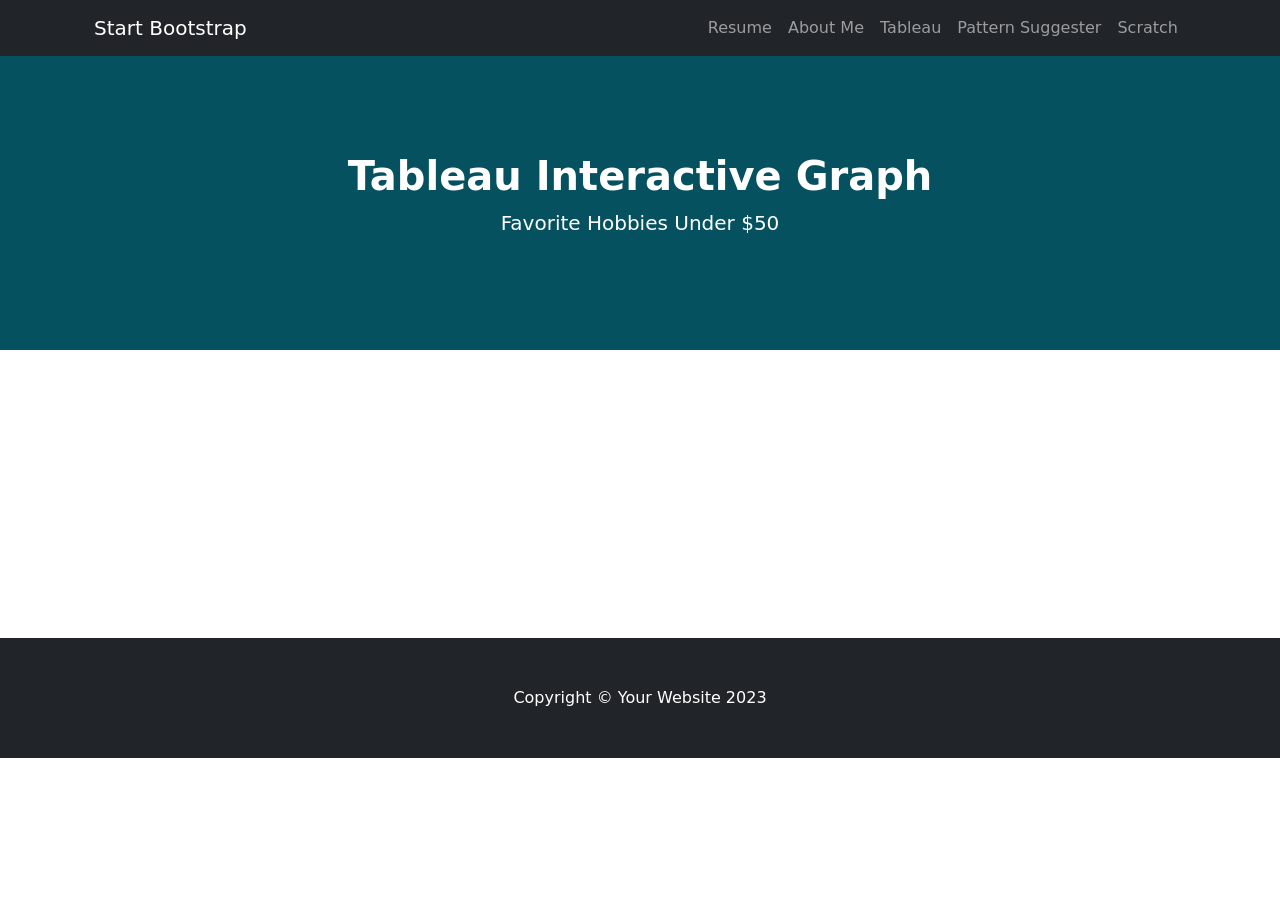
==== html/Contact.html @ 0ca6d107 "Add files via upload" ====
<!DOCTYPE html>
<html lang="en">
    <head>
        <meta charset="utf-8" />
        <meta name="viewport" content="width=device-width, initial-scale=1, shrink-to-fit=no" />
        <meta name="description" content="" />
        <meta name="author" content="" />
        <title>Ayriana Vizcara - Contact</title>
        <link rel="icon" type="image/x-icon" href="assets/favicon.ico" />
        <!-- Core theme CSS (includes Bootstrap)-->
        <link href="../css/styles.css" rel="stylesheet" />
        <link href="../css/overwritebs.css" rel="stylesheet" />
    </head>
    <body id="page-top">
        <!-- Navigation-->
        <nav class="navbar navbar-expand-lg navbar-dark bg-dark fixed-top" id="mainNav">
            <div class="container px-4">
                <a class="navbar-brand" href="#page-top">Start Bootstrap</a>
                <button class="navbar-toggler" type="button" data-bs-toggle="collapse" data-bs-target="#navbarResponsive" aria-controls="navbarResponsive" aria-expanded="false" aria-label="Toggle navigation"><span class="navbar-toggler-icon"></span></button>
                <div class="collapse navbar-collapse" id="navbarResponsive">
                    <ul class="navbar-nav ms-auto">
                        <li class="nav-item"><a class="nav-link" href="../index.html">Resume</a></li>
                        <li class="nav-item"><a class="nav-link" href="aboutme.html">About Me</a></li>
                        <li class="nav-item"><a class="nav-link" href="#">Tableau</a></li>
                        <li class="nav-item"><a class="nav-link" href="Pattern_Suggester.html">Pattern Suggester</a></li>
                         <li class="nav-item"><a class="nav-link" href="Scratch.html">Scratch</a></li>
                    </ul>
                </div>
            </div>
        </nav>
        <!-- Header-->
        <header class="bg-primary bg-gradient text-white" style="background: #055160 !important;">
            <div class="container px-4 text-center">
                <h1 class="fw-bolder">Tableau Interactive Graph</h1>
                <p class="lead">Favorite Hobbies Under $50</p>
                <!-- <a class="btn btn-lg btn-light" href="#about">Start scrolling!</a> -->
            </div>
        </header>
        <!-- About section-->
        <section id="about">
            <div class="container px-4">
                <div class="row gx-4 justify-content-center">
                    <div class="col-lg-8">
                        <!-- <h2>About this page</h2>
                        <p class="lead">This is a great place to talk about your webpage. This template is purposefully unstyled so you can use it as a boilerplate or starting point for you own landing page designs! This template features:</p> -->
                        
                            <div class='tableauPlaceholder' id='viz1776274174065' style='position: relative'>
                                <noscript>
                                    <a href='#'>
                                        <img alt='Dashboard 1 ' src='https:&#47;&#47;public.tableau.com&#47;static&#47;images&#47;Re&#47;RedditsFavoriteHobbiesUnder50&#47;Dashboard1&#47;1_rss.png' style='border: none' /></a>
                                </noscript>
                                <object class='tableauViz'  style='display:none;'>
                                    <param name='host_url' value='https%3A%2F%2Fpublic.tableau.com%2F' /> 
                                    <param name='embed_code_version' value='3' />
                                    <param name='site_root' value='' />
                                    <param name='name' value='RedditsFavoriteHobbiesUnder50&#47;Dashboard1' />
                                    <param name='tabs' value='no' />
                                    <param name='toolbar' value='yes' />
                                    <param name='static_image' value='https:&#47;&#47;public.tableau.com&#47;static&#47;images&#47;Re&#47;RedditsFavoriteHobbiesUnder50&#47;Dashboard1&#47;1.png' />
                                    <param name='animate_transition' value='yes' />
                                    <param name='display_static_image' value='yes' />
                                    <param name='display_spinner' value='yes' />
                                    <param name='display_overlay' value='yes' />
                                    <param name='display_count' value='yes' />
                                    <param name='language' value='en-US' />
                                </object>
                            </div>                
                                <script type='text/javascript'>                    
                                    var divElement = document.getElementById('viz1776274174065');                    
                                    var vizElement = divElement.getElementsByTagName('object')[0];                    
                                    vizElement.style.minWidth='420px';
                                    vizElement.style.maxWidth='650px';
                                    vizElement.style.width='100%';
                                    vizElement.style.minHeight='587px';
                                    vizElement.style.maxHeight='887px';
                                    vizElement.style.height=(divElement.offsetWidth*0.75)+'px';                    
                                    var scriptElement = document.createElement('script');                    
                                    scriptElement.src = 'https://public.tableau.com/javascripts/api/viz_v1.js';                    
                                    vizElement.parentNode.insertBefore(scriptElement, vizElement);                
                                </script>


                    </div>
                </div>
            </div>
        </section>
        <!-- Services section-->
        <!-- <section class="bg-light" id="services">
            <div class="container px-4">
                <div class="row gx-4 justify-content-center">
                    <div class="col-lg-8">
                        <h2>Services we offer</h2>
                        <p class="lead">Lorem ipsum dolor sit amet, consectetur adipisicing elit. Aut optio velit inventore, expedita quo laboriosam possimus ea consequatur vitae, doloribus consequuntur ex. Nemo assumenda laborum vel, labore ut velit dignissimos.</p>
                    </div>
                </div>
            </div>
        </section> -->
        <!-- Contact section-->
        <!-- <section id="contact">
            <div class="container px-4">
                <div class="row gx-4 justify-content-center">
                    <div class="col-lg-8">
                        <h2>Contact us</h2>
                        <p class="lead">Lorem ipsum dolor sit amet, consectetur adipisicing elit. Vero odio fugiat voluptatem dolor, provident officiis, id iusto! Obcaecati incidunt, qui nihil beatae magnam et repudiandae ipsa exercitationem, in, quo totam.</p>
                    </div>
                </div>
            </div>
        </section> -->
        <!-- Footer-->
        <footer class="py-5 bg-dark">
            <div class="container px-4"><p class="m-0 text-center text-white">Copyright &copy; Your Website 2023</p></div>
        </footer>
        <!-- Bootstrap core JS-->
        <script src="https://cdn.jsdelivr.net/npm/bootstrap@5.2.3/dist/js/bootstrap.bundle.min.js"></script>
        <!-- Core theme JS-->
        <script src="js/scripts.js"></script>
    </body>
</html>
---- css/overwritebs.css ----
.picture {
    border-width: 1px;
    border-style: solid;
    border-color: black;
}
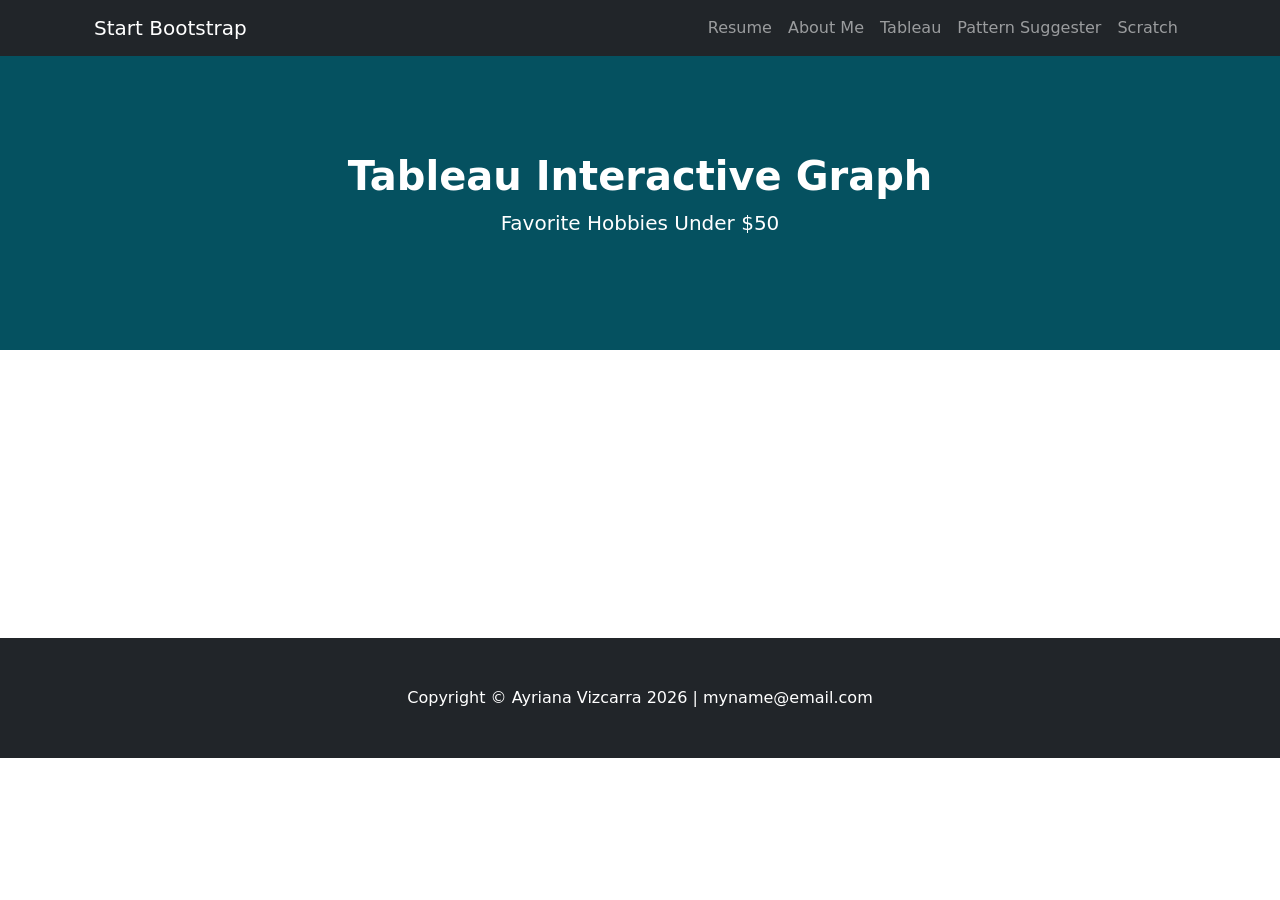
==== commit d0e14b0f: "Add files via upload" ====
--- a/html/Contact.html
+++ b/html/Contact.html
@@ -108,7 +108,7 @@
         </section> -->
         <!-- Footer-->
         <footer class="py-5 bg-dark">
-            <div class="container px-4"><p class="m-0 text-center text-white">Copyright &copy; Your Website 2023</p></div>
+            <div class="container px-4"><p class="m-0 text-center text-white">Copyright &copy; Ayriana Vizcarra 2026 | myname@email.com</p></div>
         </footer>
         <!-- Bootstrap core JS-->
         <script src="https://cdn.jsdelivr.net/npm/bootstrap@5.2.3/dist/js/bootstrap.bundle.min.js"></script>
